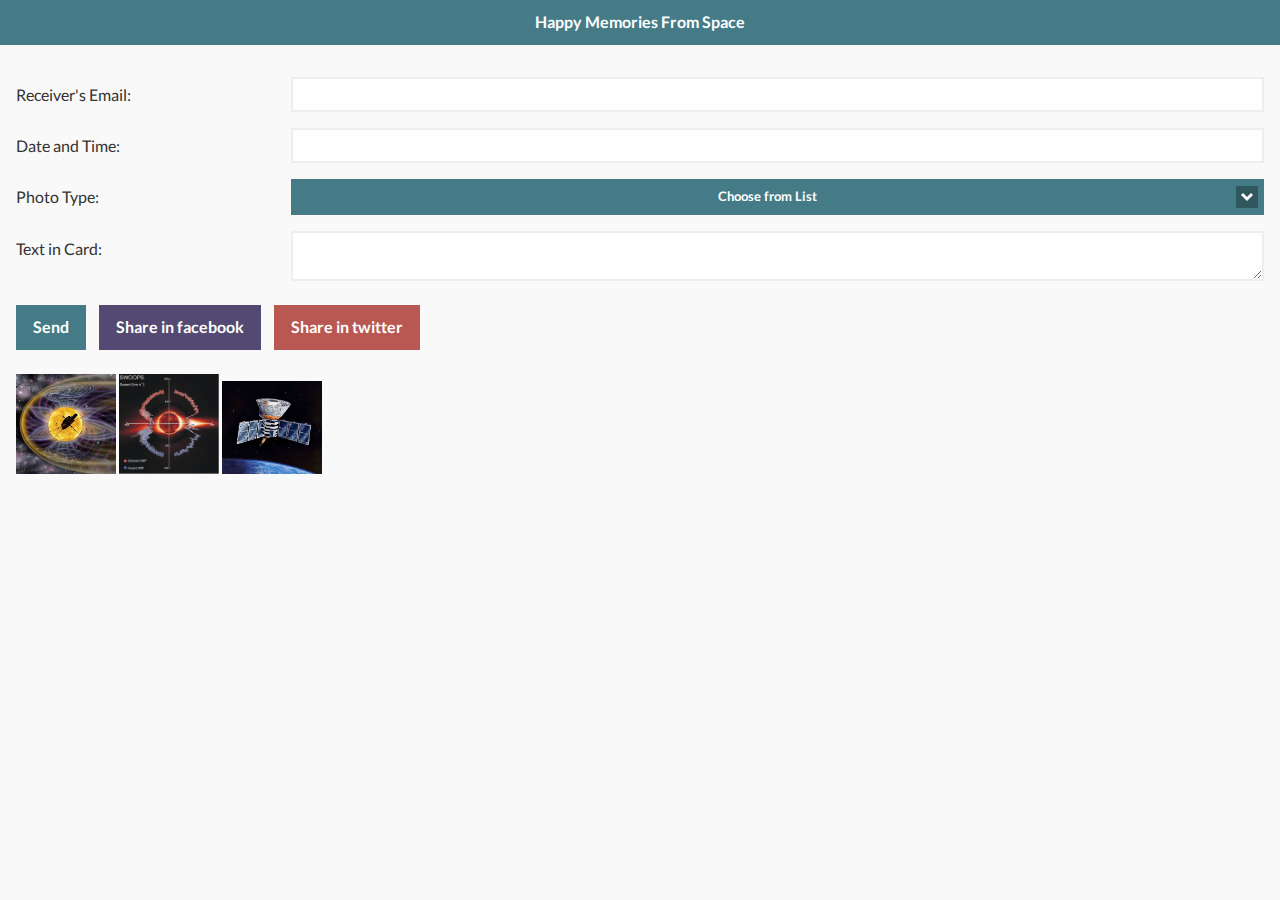
==== assets/www/index.html @ 4c0f8ac6 "import" ====
<!DOCTYPE html>
<html>
<head>
  <meta charset="utf-8" />
  <meta name="viewport" content="width=device-width, initial-scale=1">
  <link rel="stylesheet" type="text/css" href="css/jquery.mobile.squareui.css" />
  <link rel="stylesheet" href="css/jquery.mobile.datepicker.css" />
  <script src="js/jquery.js"></script>
  <script src="js/jquery.mobile-1.4.0.min.js"></script>
  <script src="js/jquery.ui.datepicker.js"></script>
  <script src="js/jquery.mobile.datepicker.js"></script>
  <script type="text/javascript" src="cordova.js"></script>
  <script>
$(document).bind("mobileinit", function(){
  $.mobile.touchOverflowEnabled = true;
});
</script>
</head>
<body>
  <div data-role="page">

    <div data-role="panel" id="panel" data-position="right" data-theme="a" data-display="push"></div>

    <div data-role="header" data-theme="e">
      <h1>Happy Memories From Space</h1>
    </div>

    <div data-role="content" role="main">
<form action="process.cfm" method="post">
 
			<fieldset data-role="fieldcontain"> 
				<label for="username">Receiver's Email:</label>
				<input type="email" name="email" id="email" data-mini="true">
			</fieldset>
 
			<fieldset data-role="fieldcontain" class="ui-datepicker-inline ui-datepicker ui-widget ui-widget-content ui-helper-clearfix ui-corner-all"> 
				<label for="password">Date and Time:</label>
				<input data-role="date" type="text" data-mini="true">
			</fieldset>

			<fieldset data-role="fieldcontain"> 
				<label for="favcolor">Photo Type:</label>
				<select id="favcolor" name="favcolor" data-theme="e" data-mini="true" data-native-menu="false">
					<option>Choose from List</option>
					<option>sun</option>
					<option>galaxies</option>
					<option>planets</option>
					<option>collages</option>
				</select>
			</fieldset>
			
			<fieldset data-role="fieldcontain"> 
				<label for="username">Text in Card:</label>
				 <textarea name="addinfo" id="info" data-mini="true"></textarea>
			</fieldset>

        <div data-role="fieldcontain">
		<input type="submit" data-inline="true" data-theme="e" value="Send">
		<input type="submit" data-inline="true" data-theme="f" value="Share in facebook" >
		<input type="submit" data-inline="true" data-theme="d" value="Share in twitter">
		</div>
		</form>
      <div data-role="fieldcontain">
			    <a href="#myPopup" data-rel="popup" data-position-to="window">
    <img src="UlyssesImage.jpg" alt="Skaret View" style="width:100px;"></a>

    <div data-role="popup" id="myPopup">
      <p>ULYSSES</p> 
      <a href="#pageone" data-rel="back" class="ui-btn ui-corner-all ui-shadow ui-btn-a ui-icon-delete ui-btn-icon-notext ui-btn-right">Close</a><img src="UlyssesImage.jpg" style="width:800px;height:400px;" alt="Skaret View">
    </div>
	<a href="#myPopup1" data-rel="popup" data-position-to="window">
    <img src="result_swoops.jpg" alt="Skaret View" style="width:100px;"></a>

    <div data-role="popup" id="myPopup1">
      <p>ULYSSES First Orbit</p> 
      <a href="#pageone" data-rel="back" class="ui-btn ui-corner-all ui-shadow ui-btn-a ui-icon-delete ui-btn-icon-notext ui-btn-right">Close</a><img src="result_swoops.jpg" style="width:800px;height:400px;" alt="Skaret View">
    </div>
		<a href="#myPopup2" data-rel="popup" data-position-to="window">
    <img src="990295_COBE_Sat_320.jpg" alt="Skaret View" style="width:100px;"></a>

    <div data-role="popup" id="myPopup2">
      <p>COBE Satellite Orbit</p> 
      <a href="#pageone" data-rel="back" class="ui-btn ui-corner-all ui-shadow ui-btn-a ui-icon-delete ui-btn-icon-notext ui-btn-right">Close</a><img src="990295_COBE_Sat_320.jpg" style="width:800px;height:400px;" alt="Skaret View">
    </div>
	</div>
    </div>
	</div>
</body>
</html>
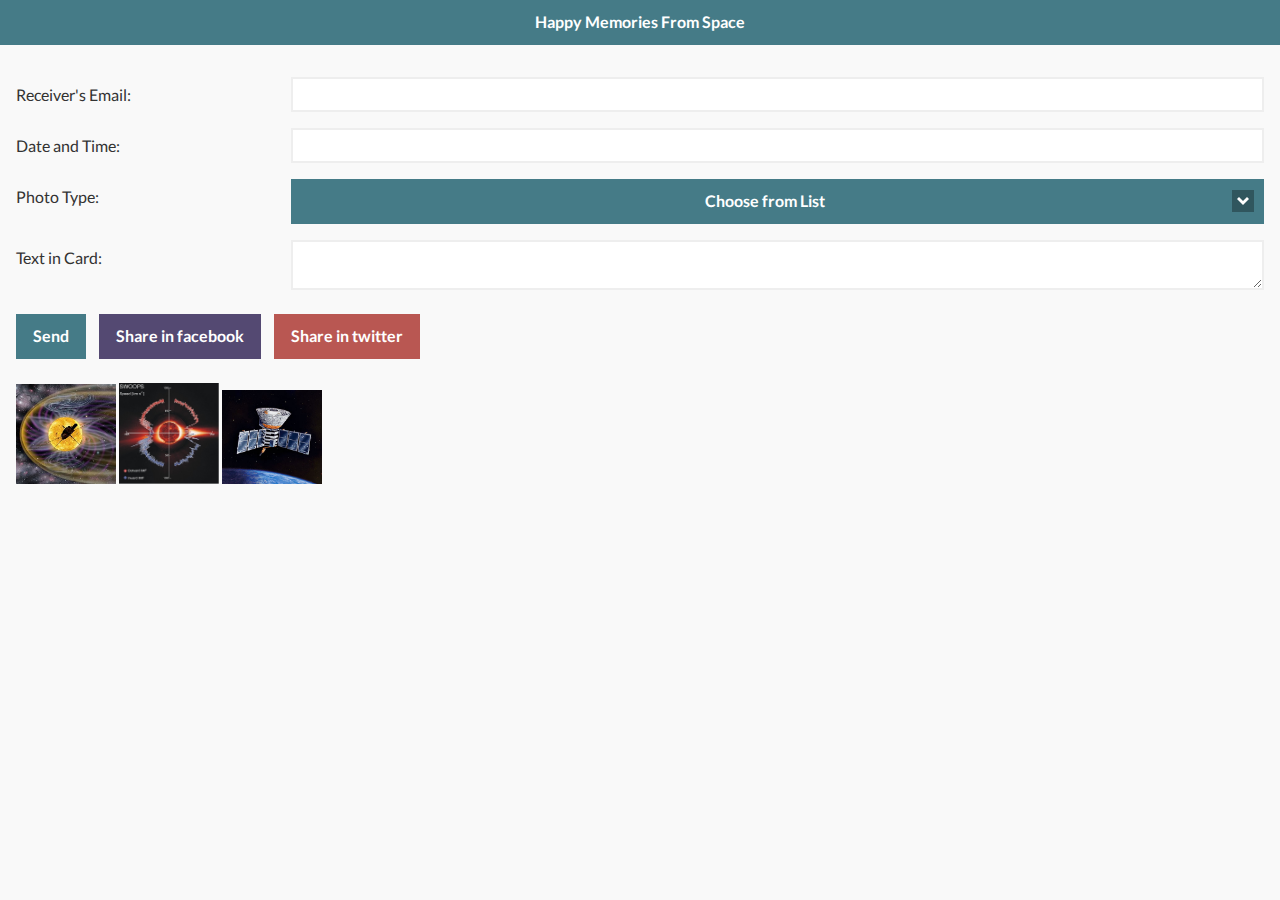
==== commit 9652a389: "update" ====
--- a/assets/www/index.html
+++ b/assets/www/index.html
@@ -1,89 +1,89 @@
 <!DOCTYPE html>
 <html>
-<head>
-  <meta charset="utf-8" />
-  <meta name="viewport" content="width=device-width, initial-scale=1">
-  <link rel="stylesheet" type="text/css" href="css/jquery.mobile.squareui.css" />
-  <link rel="stylesheet" href="css/jquery.mobile.datepicker.css" />
-  <script src="js/jquery.js"></script>
-  <script src="js/jquery.mobile-1.4.0.min.js"></script>
-  <script src="js/jquery.ui.datepicker.js"></script>
-  <script src="js/jquery.mobile.datepicker.js"></script>
-  <script type="text/javascript" src="cordova.js"></script>
-  <script>
-$(document).bind("mobileinit", function(){
-  $.mobile.touchOverflowEnabled = true;
-});
-</script>
-</head>
-<body>
-  <div data-role="page">
+    <head>
+        <meta charset="utf-8" />
+        <meta name="viewport" content="width=device-width, initial-scale=1">
+        <link rel="stylesheet" type="text/css" href="css/jquery.mobile.squareui.css" />
+        <link rel="stylesheet" href="css/jquery.mobile.datepicker.css" />
+        <script src="js/jquery.js"></script>
+        <script src="js/jquery.mobile-1.4.0.min.js"></script>
+        <script src="js/jquery.ui.datepicker.js"></script>
+        <script src="js/jquery.mobile.datepicker.js"></script>
+        <script type="text/javascript" src="cordova.js"></script>
+        <script src="js/index.js"></script>
+        <script>
+            $(document).bind("mobileinit", function() {
+                $.mobile.touchOverflowEnabled = true;
+                app.initialize();
+                var api = 'http://ihnlbd.com/happy_moment_api/';
+            });
+        </script>
+    </head>
+    <body>
+        <div data-role="page">
 
-    <div data-role="panel" id="panel" data-position="right" data-theme="a" data-display="push"></div>
+            <div data-role="panel" id="panel" data-position="right" data-theme="a" data-display="push"></div>
 
-    <div data-role="header" data-theme="e">
-      <h1>Happy Memories From Space</h1>
-    </div>
+            <div data-role="header" data-theme="e">
+                <h1>Happy Memories From Space</h1>
+            </div>
 
-    <div data-role="content" role="main">
-<form action="process.cfm" method="post">
- 
-			<fieldset data-role="fieldcontain"> 
-				<label for="username">Receiver's Email:</label>
-				<input type="email" name="email" id="email" data-mini="true">
-			</fieldset>
- 
-			<fieldset data-role="fieldcontain" class="ui-datepicker-inline ui-datepicker ui-widget ui-widget-content ui-helper-clearfix ui-corner-all"> 
-				<label for="password">Date and Time:</label>
-				<input data-role="date" type="text" data-mini="true">
-			</fieldset>
+            <div data-role="content" role="main">
+                <form action="data.php" method="post">
 
-			<fieldset data-role="fieldcontain"> 
-				<label for="favcolor">Photo Type:</label>
-				<select id="favcolor" name="favcolor" data-theme="e" data-mini="true" data-native-menu="false">
-					<option>Choose from List</option>
-					<option>sun</option>
-					<option>galaxies</option>
-					<option>planets</option>
-					<option>collages</option>
-				</select>
-			</fieldset>
-			
-			<fieldset data-role="fieldcontain"> 
-				<label for="username">Text in Card:</label>
-				 <textarea name="addinfo" id="info" data-mini="true"></textarea>
-			</fieldset>
+                    <fieldset data-role="fieldcontain"> 
+                        <label for="username">Receiver's Email:</label>
+                        <input type="email" name="email" id="email" data-mini="true">
+                    </fieldset>
 
-        <div data-role="fieldcontain">
-		<input type="submit" data-inline="true" data-theme="e" value="Send">
-		<input type="submit" data-inline="true" data-theme="f" value="Share in facebook" >
-		<input type="submit" data-inline="true" data-theme="d" value="Share in twitter">
-		</div>
-		</form>
-      <div data-role="fieldcontain">
-			    <a href="#myPopup" data-rel="popup" data-position-to="window">
-    <img src="UlyssesImage.jpg" alt="Skaret View" style="width:100px;"></a>
+                    <fieldset data-role="fieldcontain"> 
+                        <label for="password">Date and Time:</label>
+                        <input data-role="date" type="text" data-mini="true">
+                    </fieldset>
 
-    <div data-role="popup" id="myPopup">
-      <p>ULYSSES</p> 
-      <a href="#pageone" data-rel="back" class="ui-btn ui-corner-all ui-shadow ui-btn-a ui-icon-delete ui-btn-icon-notext ui-btn-right">Close</a><img src="UlyssesImage.jpg" style="width:800px;height:400px;" alt="Skaret View">
-    </div>
-	<a href="#myPopup1" data-rel="popup" data-position-to="window">
-    <img src="result_swoops.jpg" alt="Skaret View" style="width:100px;"></a>
+                    <fieldset data-role="fieldcontain"> 
+                        <label for="wish_type">Photo Type:</label>
+                        <select id="wish_type" name="wish_type" data-theme="e" data-mini="false">
+                            <option>Choose from List</option>
+                        </select>
+                    </fieldset>
 
-    <div data-role="popup" id="myPopup1">
-      <p>ULYSSES First Orbit</p> 
-      <a href="#pageone" data-rel="back" class="ui-btn ui-corner-all ui-shadow ui-btn-a ui-icon-delete ui-btn-icon-notext ui-btn-right">Close</a><img src="result_swoops.jpg" style="width:800px;height:400px;" alt="Skaret View">
-    </div>
-		<a href="#myPopup2" data-rel="popup" data-position-to="window">
-    <img src="990295_COBE_Sat_320.jpg" alt="Skaret View" style="width:100px;"></a>
+                    <fieldset data-role="fieldcontain"> 
+                        <label for="username">Text in Card:</label>
+                        <textarea name="addinfo" id="info" data-mini="true"></textarea>
+                    </fieldset>
 
-    <div data-role="popup" id="myPopup2">
-      <p>COBE Satellite Orbit</p> 
-      <a href="#pageone" data-rel="back" class="ui-btn ui-corner-all ui-shadow ui-btn-a ui-icon-delete ui-btn-icon-notext ui-btn-right">Close</a><img src="990295_COBE_Sat_320.jpg" style="width:800px;height:400px;" alt="Skaret View">
-    </div>
-	</div>
-    </div>
-	</div>
-</body>
+                    <div data-role="fieldcontain">
+                        <input type="submit" data-inline="true" data-theme="e" value="Send">
+                        <input type="submit" data-inline="true" data-theme="f" value="Share in facebook" >
+                        <input type="submit" data-inline="true" data-theme="d" value="Share in twitter">
+                    </div>
+                </form>
+                <div data-role="fieldcontain">
+                    <a href="#myPopup" data-rel="popup" data-position-to="window">
+                        <img src="UlyssesImage.jpg" alt="Skaret View" style="width:100px;"></a>
+
+                    <div data-role="popup" id="myPopup">
+                        <p>ULYSSES</p> 
+                        <a href="#pageone" data-rel="back" class="ui-btn ui-corner-all ui-shadow ui-btn-a ui-icon-delete ui-btn-icon-notext ui-btn-right">Close</a><img src="UlyssesImage.jpg" style="width:800px;height:400px;" alt="Skaret View">
+                    </div>
+                    <a href="#myPopup1" data-rel="popup" data-position-to="window">
+                        <img src="result_swoops.jpg" alt="Skaret View" style="width:100px;"></a>
+
+                    <div data-role="popup" id="myPopup1">
+                        <p>ULYSSES First Orbit</p> 
+                        <a href="#pageone" data-rel="back" class="ui-btn ui-corner-all ui-shadow ui-btn-a ui-icon-delete ui-btn-icon-notext ui-btn-right">Close</a><img src="result_swoops.jpg" style="width:800px;height:400px;" alt="Skaret View">
+                    </div>
+                    <a href="#myPopup2" data-rel="popup" data-position-to="window">
+                        <img src="990295_COBE_Sat_320.jpg" alt="Skaret View" style="width:100px;"></a>
+
+                    <div data-role="popup" id="myPopup2">
+                        <p>COBE Satellite Orbit</p> 
+                        <a href="#pageone" data-rel="back" class="ui-btn ui-corner-all ui-shadow ui-btn-a ui-icon-delete ui-btn-icon-notext ui-btn-right">Close</a><img src="990295_COBE_Sat_320.jpg" style="width:800px;height:400px;" alt="Skaret View">
+                    </div>
+                </div>
+            </div>
+        </div>
+    </body>
+<script type="text/javascript" src="js/custom.js"></script>
 </html>
